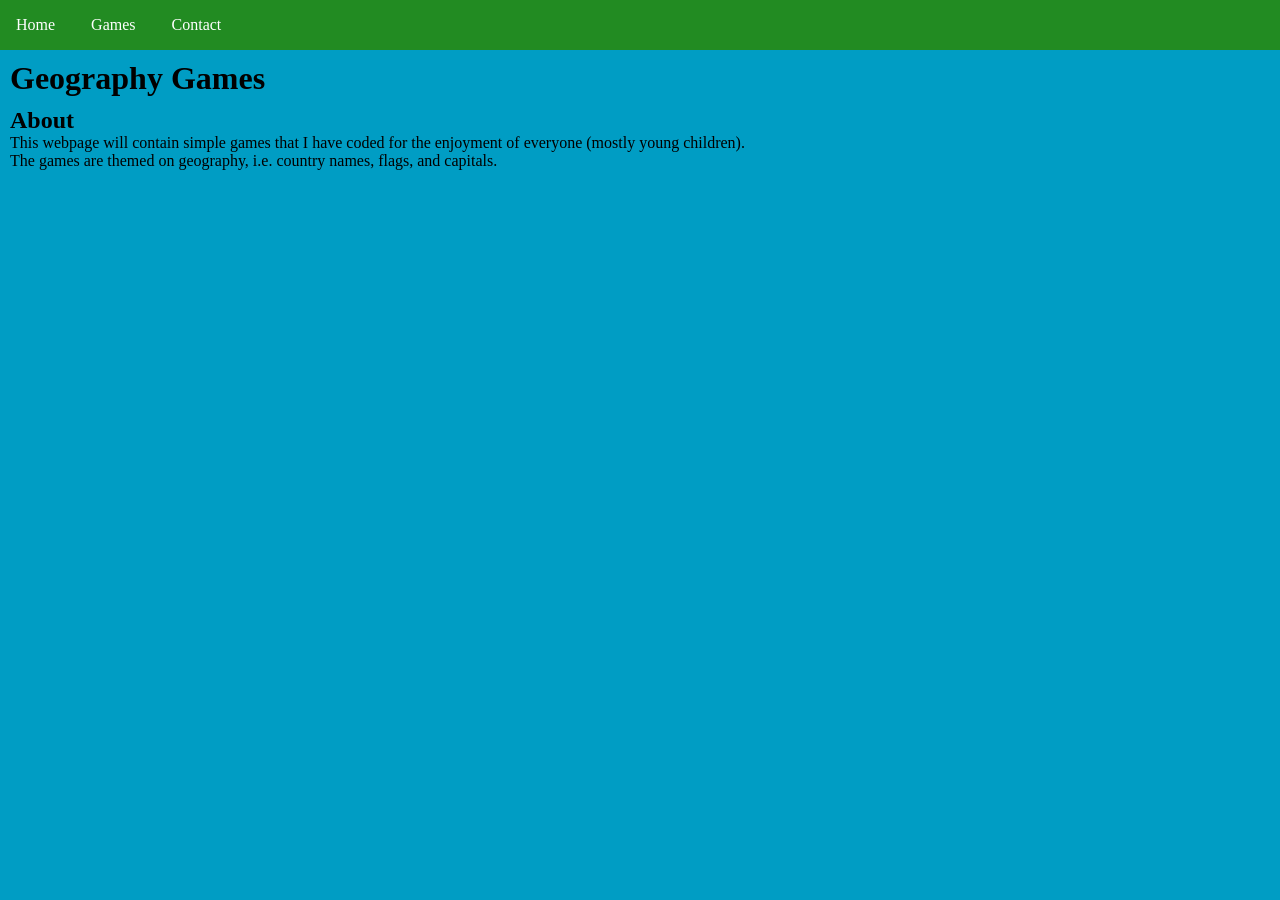
==== about.html @ af0d38fd "Added lang attribute to about page" ====
<!-- "About" page of webpage -->
<!DOCTYPE html>
<html lang="en">
<head>
  <title>Geography Games</title>
  <style>
    * {
      box-sizing: border-box;
      margin: 0;
      padding: 0;
    }
    body {
      background: #009DC4;
    }
    h1, div {
      margin: 10px;
    }
    .menu ul {
      background: #228B22;
      list-style-type: none;
      margin: 0;
      overflow: hidden;
      padding: 0;
    }
    .menu li {
      display: inline-block;
    }
    .menu a {
      display: block;
      color: white;
      padding: 16px;
      text-align: center;
      text-decoration: none;
    }
    .menu a:hover {
      background-color: blue;
    }
  </style>
</head>
<body>
  <nav class="menu">
    <ul>
      <li><a href="index.html">Home</a></li>
      <li><a href="games.html">Games</a></li>
      <li><a href="contact.html">Contact</a></li>
    </ul>
  </nav>
  <h1>Geography Games</h1>
  <div>
    <h2>About</h2>
    <p>This webpage will contain simple games that I have coded for the enjoyment of everyone (mostly young children).</p>
    <p>The games are themed on geography, i.e. country names, flags, and capitals.</p>
  </div>
</body>
</html>
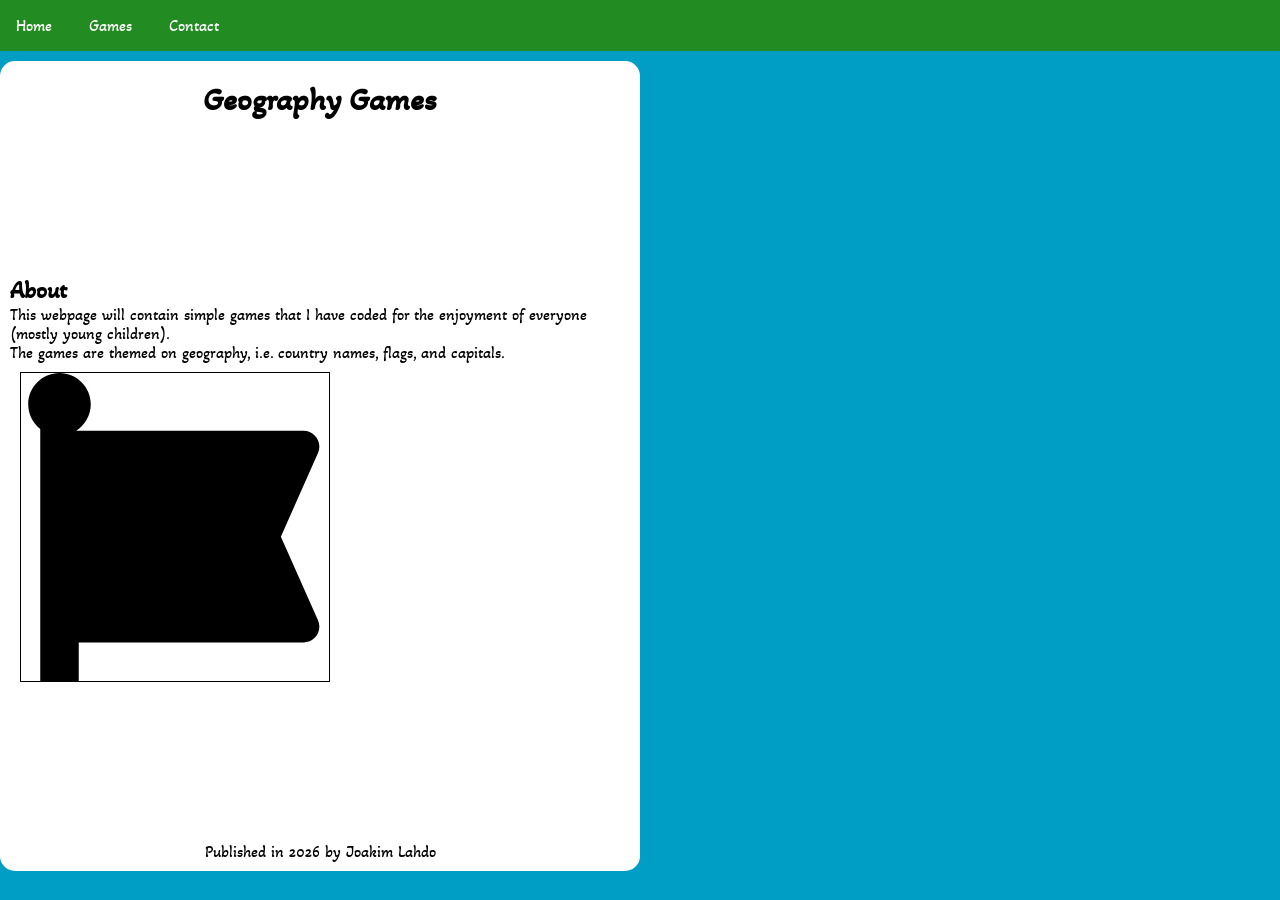
==== commit 6ba3679e: "Changed the layout of about page to match index page" ====
--- a/about.html
+++ b/about.html
@@ -2,40 +2,10 @@
 <!DOCTYPE html>
 <html lang="en">
 <head>
-  <title>Geography Games</title>
-  <style>
-    * {
-      box-sizing: border-box;
-      margin: 0;
-      padding: 0;
-    }
-    body {
-      background: #009DC4;
-    }
-    h1, div {
-      margin: 10px;
-    }
-    .menu ul {
-      background: #228B22;
-      list-style-type: none;
-      margin: 0;
-      overflow: hidden;
-      padding: 0;
-    }
-    .menu li {
-      display: inline-block;
-    }
-    .menu a {
-      display: block;
-      color: white;
-      padding: 16px;
-      text-align: center;
-      text-decoration: none;
-    }
-    .menu a:hover {
-      background-color: blue;
-    }
-  </style>
+  <meta charset="UTF-8"> <!-- Setting the character encoding to be the standard that supports accents -->
+  <title>About</title>
+  <link href="style.css" rel="stylesheet">
+  <link rel="icon" type="image/x-icon" href="font-awesome-solid.svg">
 </head>
 <body>
   <nav class="menu">
@@ -45,11 +15,15 @@
       <li><a href="contact.html">Contact</a></li>
     </ul>
   </nav>
-  <h1>Geography Games</h1>
-  <div>
-    <h2>About</h2>
-    <p>This webpage will contain simple games that I have coded for the enjoyment of everyone (mostly young children).</p>
-    <p>The games are themed on geography, i.e. country names, flags, and capitals.</p>
-  </div>
+  <main class="wrapbox">
+    <header><h1>Geography Games</h1></header>
+    <article>
+      <h2>About</h2>
+      <p>This webpage will contain simple games that I have coded for the enjoyment of everyone (mostly young children).</p>
+      <p>The games are themed on geography, i.e. country names, flags, and capitals.</p>
+      <figure><img src="font-awesome-solid.svg" id="flagborder" alt="Picture of a Font Awesome solidly-colored flag"></figure>
+    </article>
+    <footer><p>Published in 2026 by Joakim Lahdo</p></footer>
+  </main>
 </body>
 </html>
--- a/style.css
+++ b/style.css
@@ -0,0 +1,185 @@
+@import url('https://fonts.googleapis.com/css2?family=Akaya+Telivigala&display=swap');
+* {
+  box-sizing: border-box;
+  margin: 0;
+  padding: 0;
+}
+body {
+  background: #009DC4;
+  font-family: "Akaya Telivigala", system-ui;
+  font-weight: 400;
+  font-style: normal;
+}
+h1, div {
+  margin: 10px;
+}
+ul {
+  padding: 0 0 0 20px;
+  list-style-type: disc;
+}
+.wrapbox {
+  display: inline-block;
+  align-items: center;
+  background: white;
+  border-radius: 15px;
+  height: 90vh;
+  width: 50vw;
+  padding: 10px;
+  overflow: auto;
+  display: flex;
+  justify-content: space-between;
+  flex-direction: column;
+}
+.wrapbox img {
+  width: 50%;
+  margin: 10px;
+}
+.containerbox {
+  content-visibility: visible;
+  display: flex;
+  justify-content: flex-start;
+  align-items: center;
+  flex-wrap: wrap;
+  background: white;
+  border-radius: 15px;
+  min-height: 300px;
+  padding: 10px;
+  min-width: 300px;
+}
+.containerbox.hide {
+  content-visibility: hidden;
+}
+.containerbox img {
+  width: 100%;
+}
+.menu {
+  margin-bottom: 10px;
+}
+.menu ul {
+  background: #228B22;
+  list-style-type: none;
+  margin: 0;
+  overflow: hidden;
+  padding: 0;
+}
+.menu li {
+  display: inline-block;
+}
+.menu a {
+  display: block;
+  color: white;
+  padding: 16px;
+  text-align: center;
+  text-decoration: none;
+}
+.menu a:hover {
+  background-color: blue;
+}
+.game-modal {
+  display: none; /* The modal will be hidden by default */
+  justify-content: center;
+  align-items: center;
+  position: fixed; /* The modal stays in place */
+  z-index: 1; /* The modal will be placed ahead of the other content on the webpage */
+  left: 0;
+  top: 0;
+  margin: 0;
+  opacity: 0;
+  pointer-events: none; /* The mouse pointer will not target the game modal */
+  width: 100vw;
+  height: 100vh;
+  overflow: auto; /* Enable scroll if needed */
+  background: rgba(0, 157, 196, 0.5);
+  transition: opacity 1s ease; /* Transition into opacity from 0 to 1 (.show) in 1 second */
+}
+.game-modal.show {
+  display: flex;
+  opacity: 1;
+  pointer-events: auto; /* The mouse pointer will target the game modal */
+}
+.game-modal #hangman-game-modal, #flag-game-modal, #capital-game-modal {
+  background: white;
+  border-radius: 15px;
+  margin: 10px auto;
+  padding: 10px;
+  max-width: 50vw;
+  max-height: 50vh;
+  text-align: center;
+  align-content: center;
+  overflow: auto;
+}
+.game-modal #hangman-game-modal h2, #flag-game-modal h2, #capital-game-modal h2 {
+  padding: 5px 0;
+}
+.game-modal #hangman-game-modal p, #flag-game-modal p, #capital-game-modal p {
+  padding-bottom: 10px;
+}
+.game-modal #hangman-game-modal button, #flag-game-modal button, #capital-game-modal button {
+  margin-bottom: 5px;
+  padding: 3px;
+}
+.currentword {
+  display: flex; /* Add the lines between each other (put it here instead of ".currentword li") */
+  gap: 10px; /* Create a gap between the lines (alternative to "padding: 0 10px;"") */
+  justify-content: center;
+  list-style-type: none;
+  margin-bottom: 20px;
+  overflow: hidden;
+}
+.currentword li {
+  border-bottom: black solid 3px;
+  font-size: 24px;
+  height: 40px;
+  text-transform: uppercase;
+  text-align: center;
+  width: 30px; /* This will prevent the lines from covering the entire page */
+}
+li.currentletter {
+  border-bottom-color: transparent;
+}
+#keyboard {
+  display: flex;
+  justify-content: center;
+  flex-wrap: wrap;
+  margin: 0 auto; /* Centers the entire keyboard */
+  padding: 15px;
+  gap: 10px;
+  max-width: 350px;
+}
+#keyboard button {
+  background: #009DC4;
+  color: white;
+  cursor: pointer;
+  height: 35px;
+  width: 35px;
+}
+#keyboard button.clickedbutton {
+  cursor: not-allowed;
+  opacity: 0.5;
+  pointer-events: none;
+}
+#stuckwidth {
+  max-width: 300px;
+}
+#widenbox {
+  max-width: 100%;
+}
+#choice0, #choice1, #choice2, #choice3 {
+  display: block;
+  background: #009DC4;
+  color: white;
+  cursor: pointer;
+  height: 35px;
+  width: 350px;
+  margin: 10px;
+}
+#flagborder {
+  border: 1px black solid;
+}
+#cancelbutton {
+  background: red;
+  color: white;
+  cursor: pointer;
+  padding: 5px;
+  margin: 5px;
+}
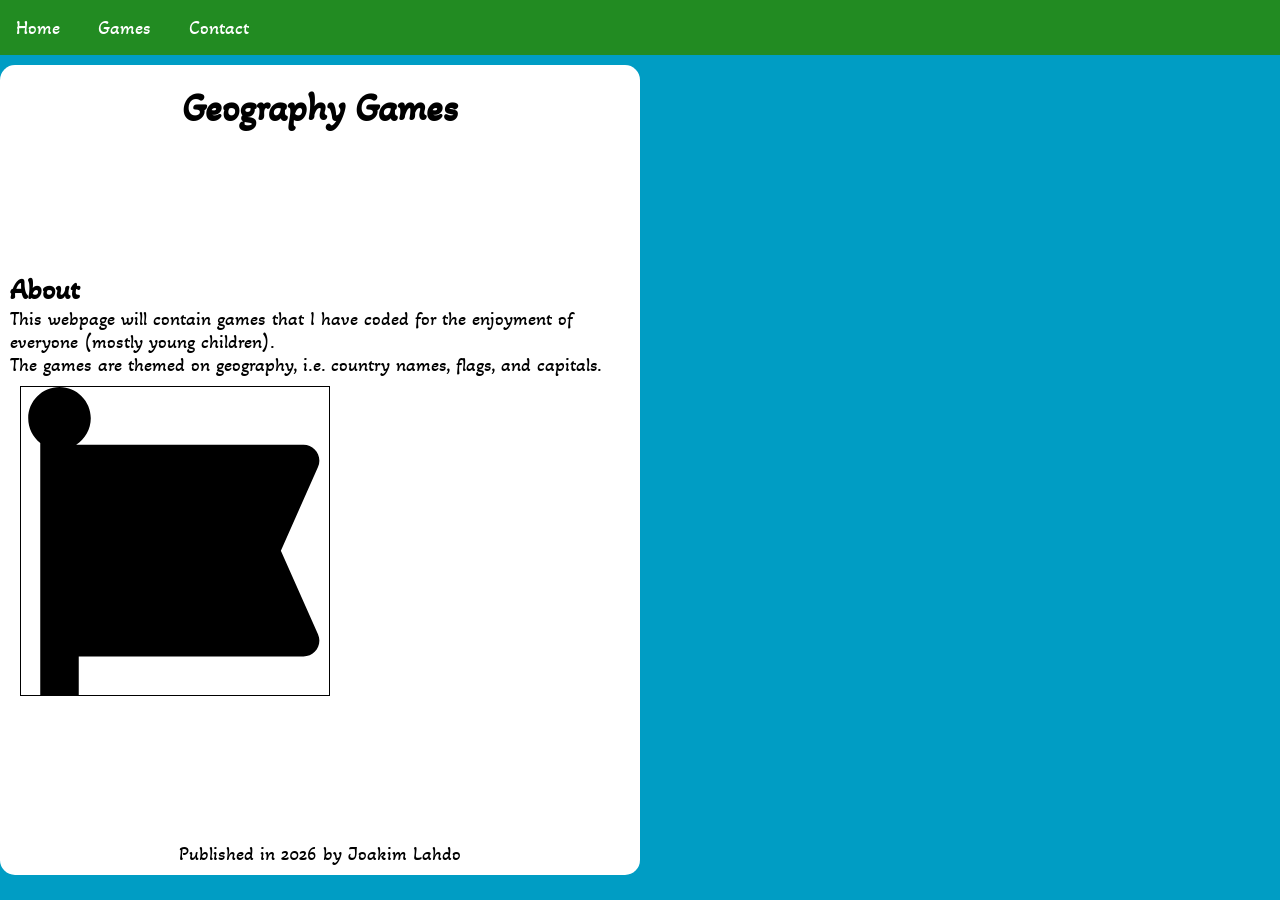
==== commit f394ea5a: "Removed the word "simple"" ====
--- a/about.html
+++ b/about.html
@@ -19,7 +19,7 @@
     <header><h1>Geography Games</h1></header>
     <article>
       <h2>About</h2>
-      <p>This webpage will contain simple games that I have coded for the enjoyment of everyone (mostly young children).</p>
+      <p>This webpage will contain games that I have coded for the enjoyment of everyone (mostly young children).</p>
       <p>The games are themed on geography, i.e. country names, flags, and capitals.</p>
       <figure><img src="font-awesome-solid.svg" id="flagborder" alt="Picture of a Font Awesome solidly-colored flag"></figure>
     </article>
--- a/style.css
+++ b/style.css
@@ -9,6 +9,7 @@
   font-family: "Akaya Telivigala", system-ui;
   font-weight: 400;
   font-style: normal;
+  font-size: larger;
 }
 h1, div {
   margin: 10px;
@@ -16,6 +17,17 @@
 ul {
   padding: 0 0 0 20px;
   list-style-type: disc;
+}
+.gamebuttons li {
+  list-style-type: none;
+}
+.gamebuttons button {
+  padding: 5px;
+  margin: 5px;
+  font-size: larger;
+  background: #009DC4;
+  color: white;
+  cursor: pointer;
 }
 .wrapbox {
   display: inline-block;
@@ -45,6 +57,7 @@
   min-height: 300px;
   padding: 10px;
   min-width: 300px;
+  overflow: auto;
 }
 .containerbox.hide {
   content-visibility: hidden;
@@ -116,7 +129,11 @@
 }
 .game-modal #hangman-game-modal button, #flag-game-modal button, #capital-game-modal button {
   margin-bottom: 5px;
-  padding: 3px;
+  padding: 10px;
+  font-size: larger;
+  background: #009DC4;
+  color: white;
+  cursor: pointer;
 }
 .currentword {
   display: flex; /* Add the lines between each other (put it here instead of ".currentword li") */
@@ -150,8 +167,8 @@
   background: #009DC4;
   color: white;
   cursor: pointer;
-  height: 35px;
-  width: 35px;
+  font-size: larger;
+  padding: 5px;
 }
 #keyboard button.clickedbutton {
   cursor: not-allowed;
@@ -169,9 +186,10 @@
   background: #009DC4;
   color: white;
   cursor: pointer;
-  height: 35px;
   width: 350px;
   margin: 10px;
+  font-size: larger;
+  padding: 10px;
 }
 #flagborder {
   border: 1px black solid;
@@ -182,4 +200,35 @@
   cursor: pointer;
   padding: 5px;
   margin: 5px;
+}
+form {
+  background: #009DC4;
+  color: white;
+  padding: 5px;
+  border-radius: 10px;
+}
+#contactform {
+  display: grid;
+  width: 30vw;
+}
+#contactform label {
+  padding: 5px;
+}
+#contactform input {
+  font-size: larger;
+  padding: 5px;
+}
+#contactform textarea {
+  resize: none;
+  font-size: larger;
+  padding: 5px;
+}
+#sendbutton {
+  display: block;
+  background: #009DC4;
+  color: white;
+  cursor: pointer;
+  width: 30vw;
+  font-size: larger;
+  padding: 5px;
 }
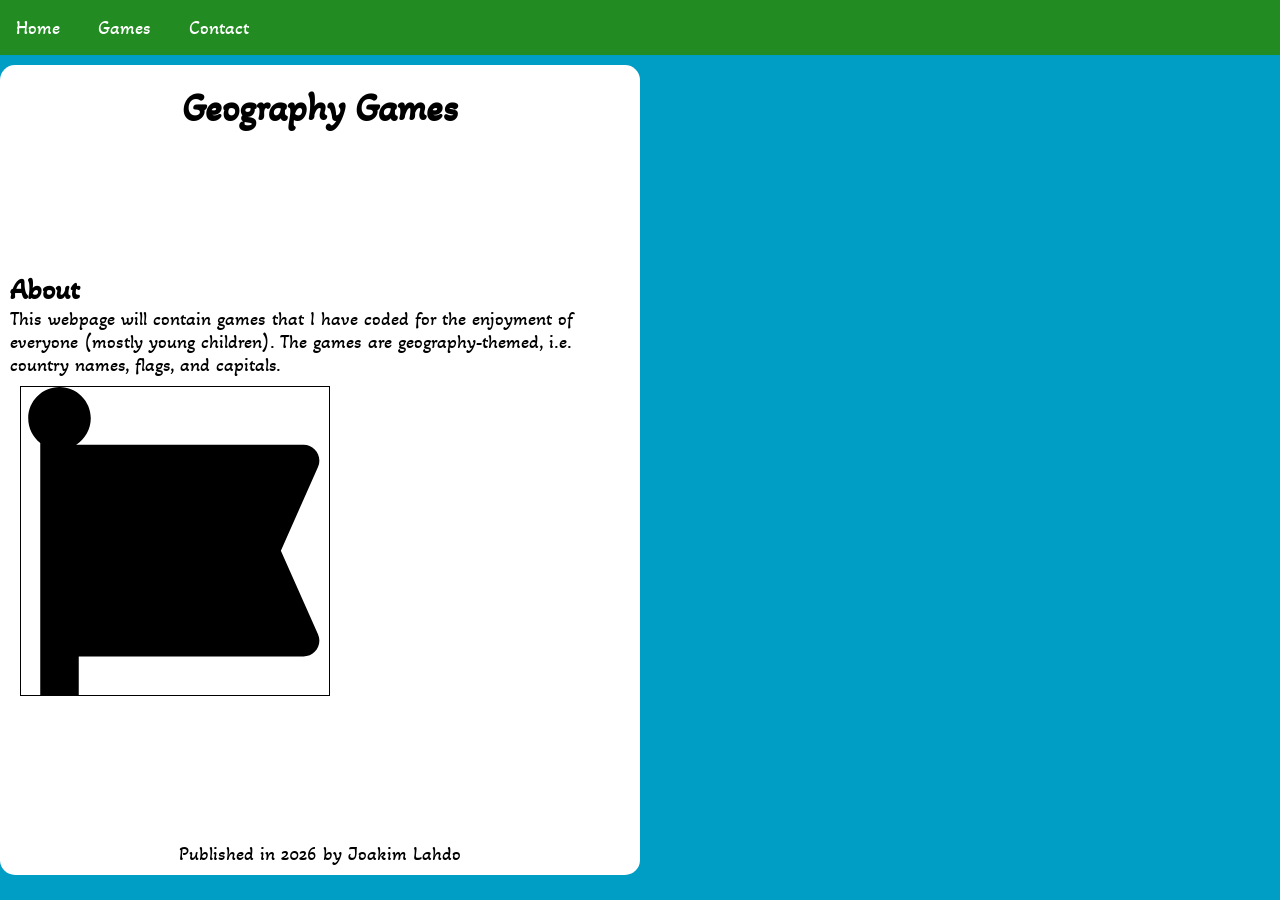
==== commit 62cd5800: "Added both sentences to the same "p" tag" ====
--- a/about.html
+++ b/about.html
@@ -19,8 +19,7 @@
     <header><h1>Geography Games</h1></header>
     <article>
       <h2>About</h2>
-      <p>This webpage will contain games that I have coded for the enjoyment of everyone (mostly young children).</p>
-      <p>The games are themed on geography, i.e. country names, flags, and capitals.</p>
+      <p>This webpage will contain games that I have coded for the enjoyment of everyone (mostly young children). The games are geography-themed, i.e. country names, flags, and capitals.</p>
       <figure><img src="font-awesome-solid.svg" id="flagborder" alt="Picture of a Font Awesome solidly-colored flag"></figure>
     </article>
     <footer><p>Published in 2026 by Joakim Lahdo</p></footer>
